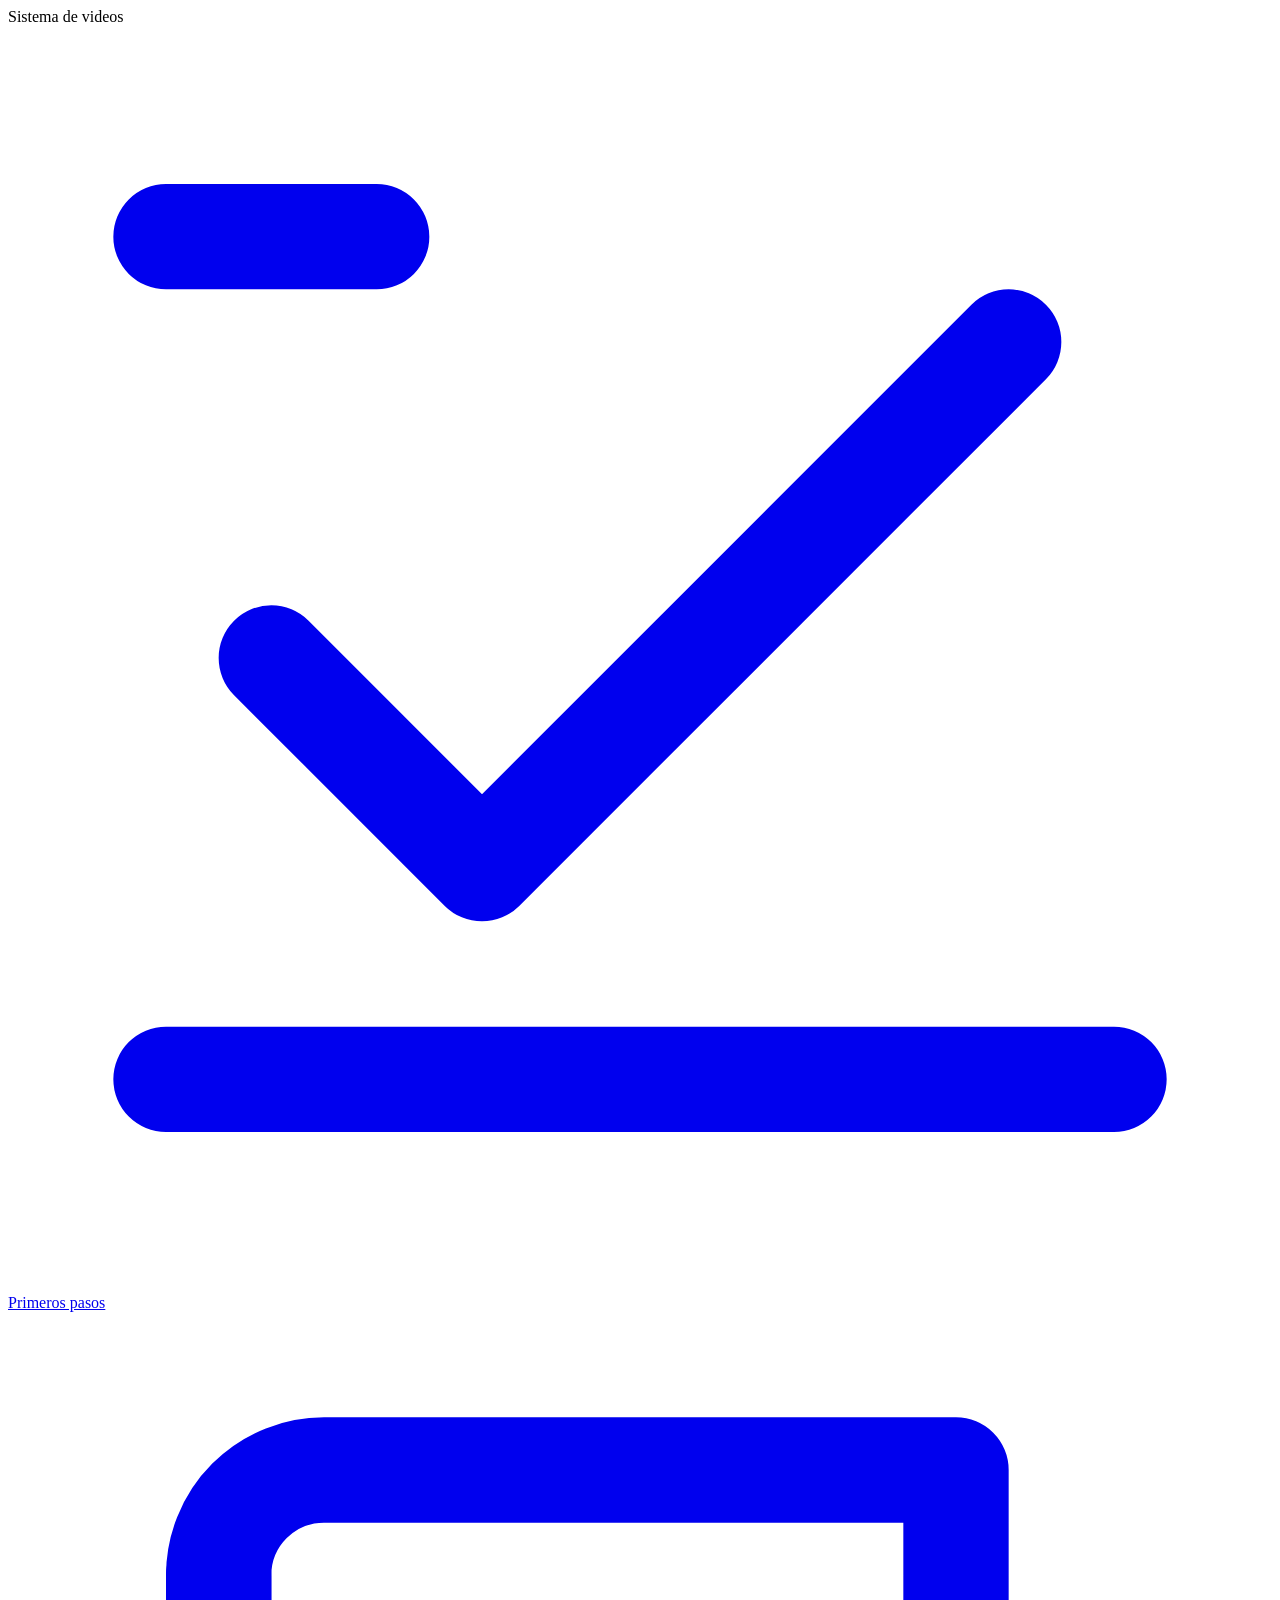
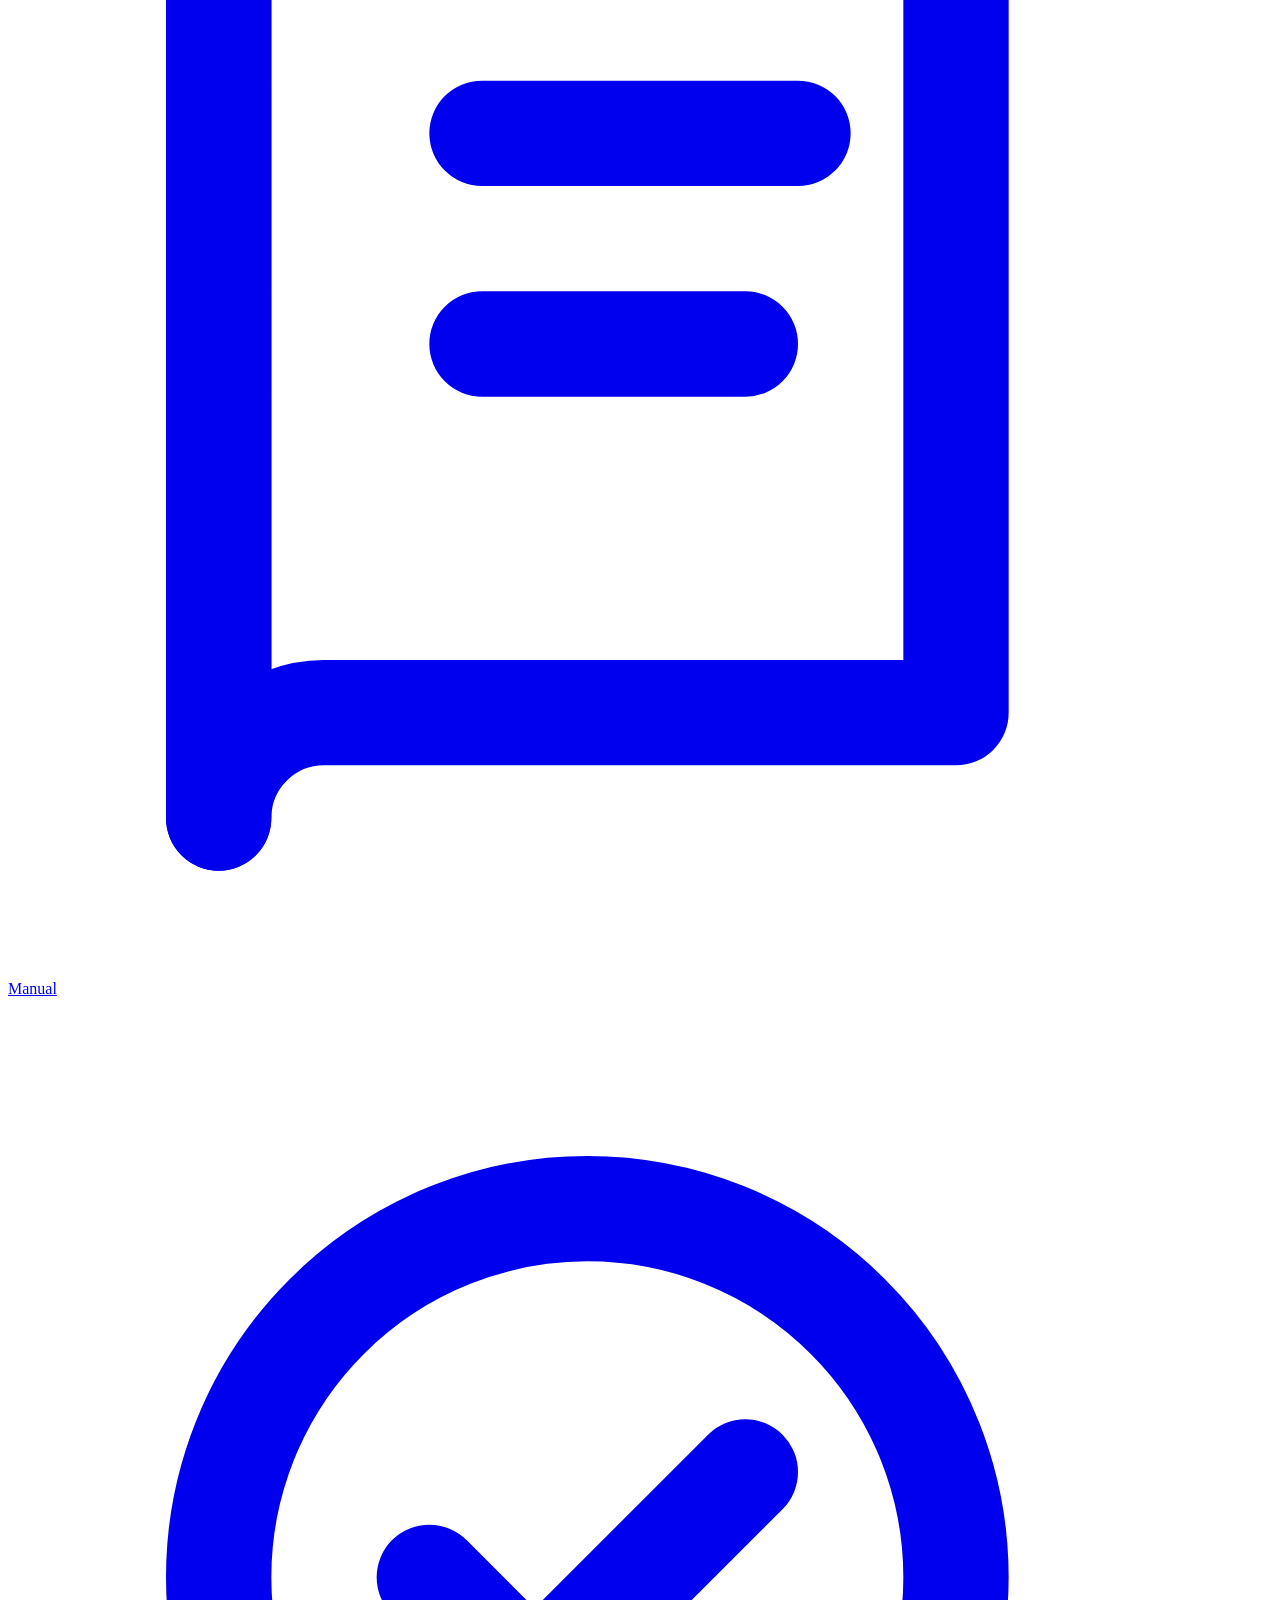
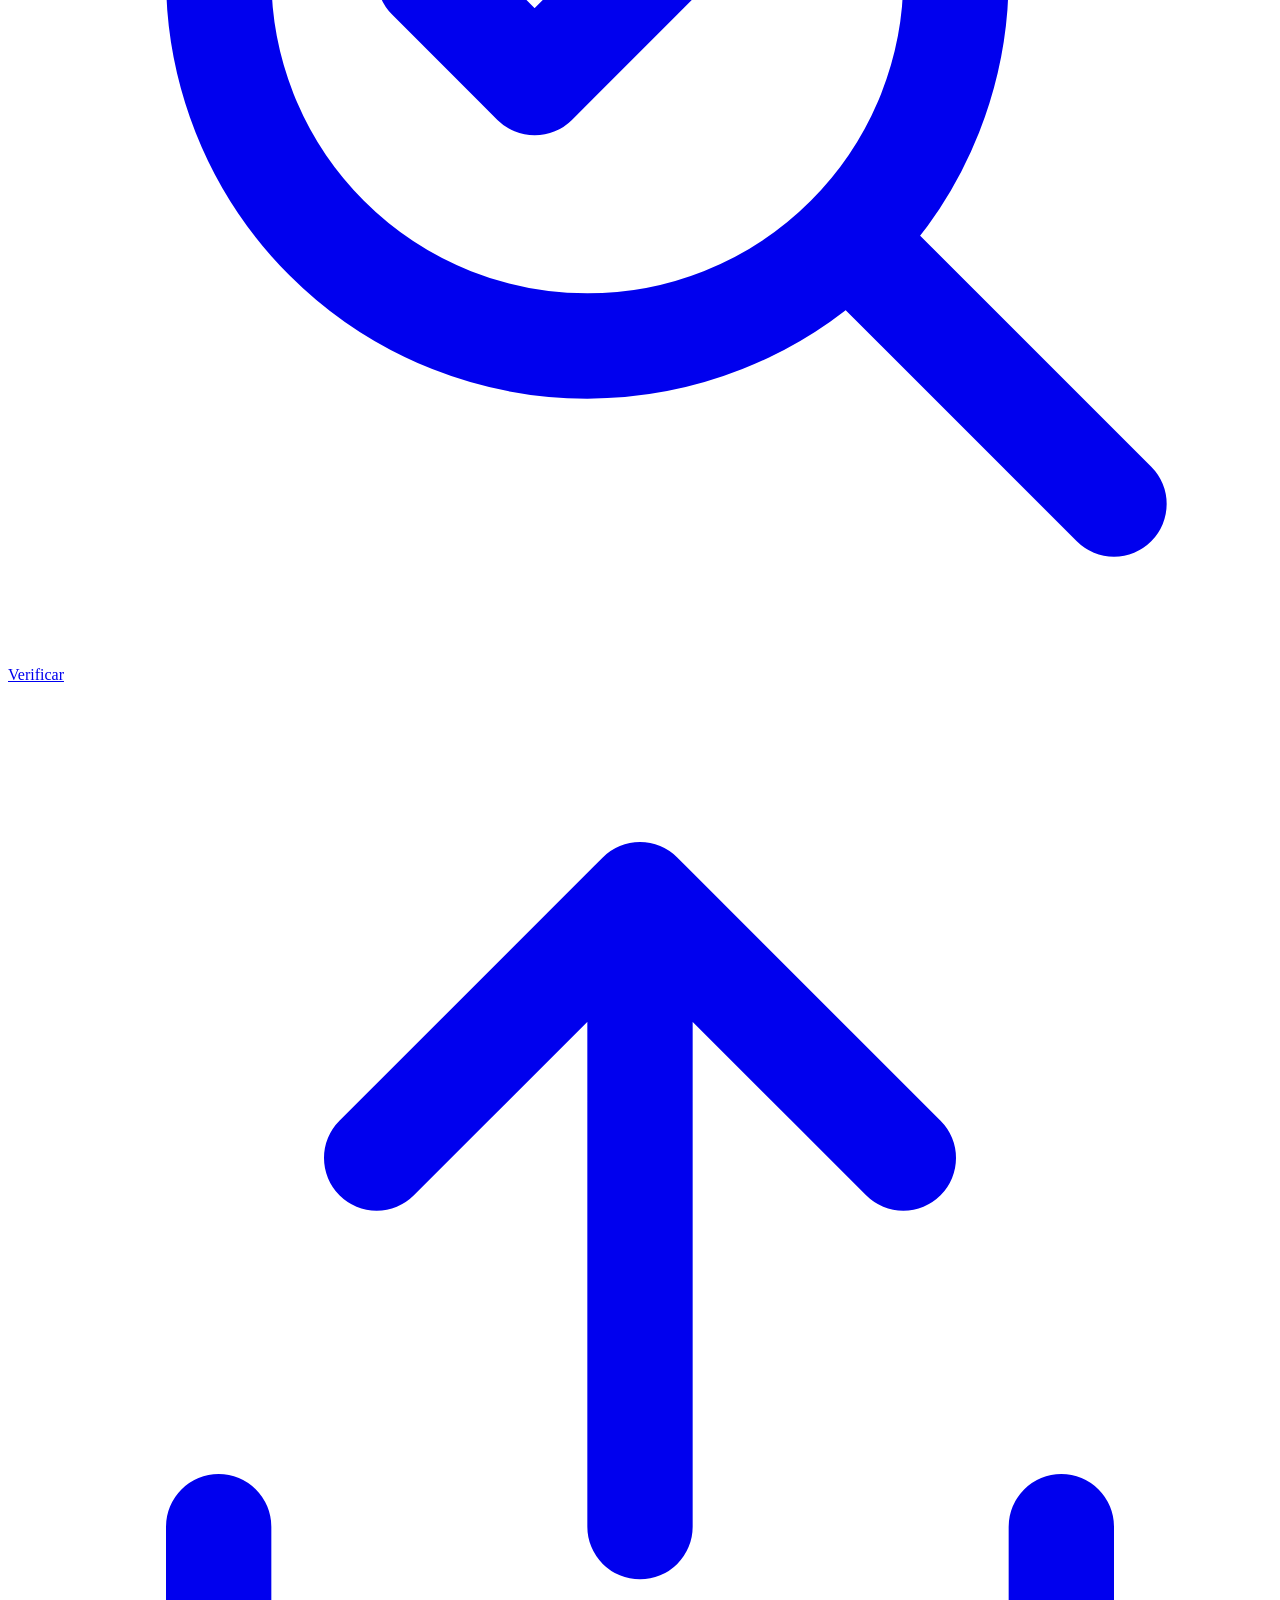
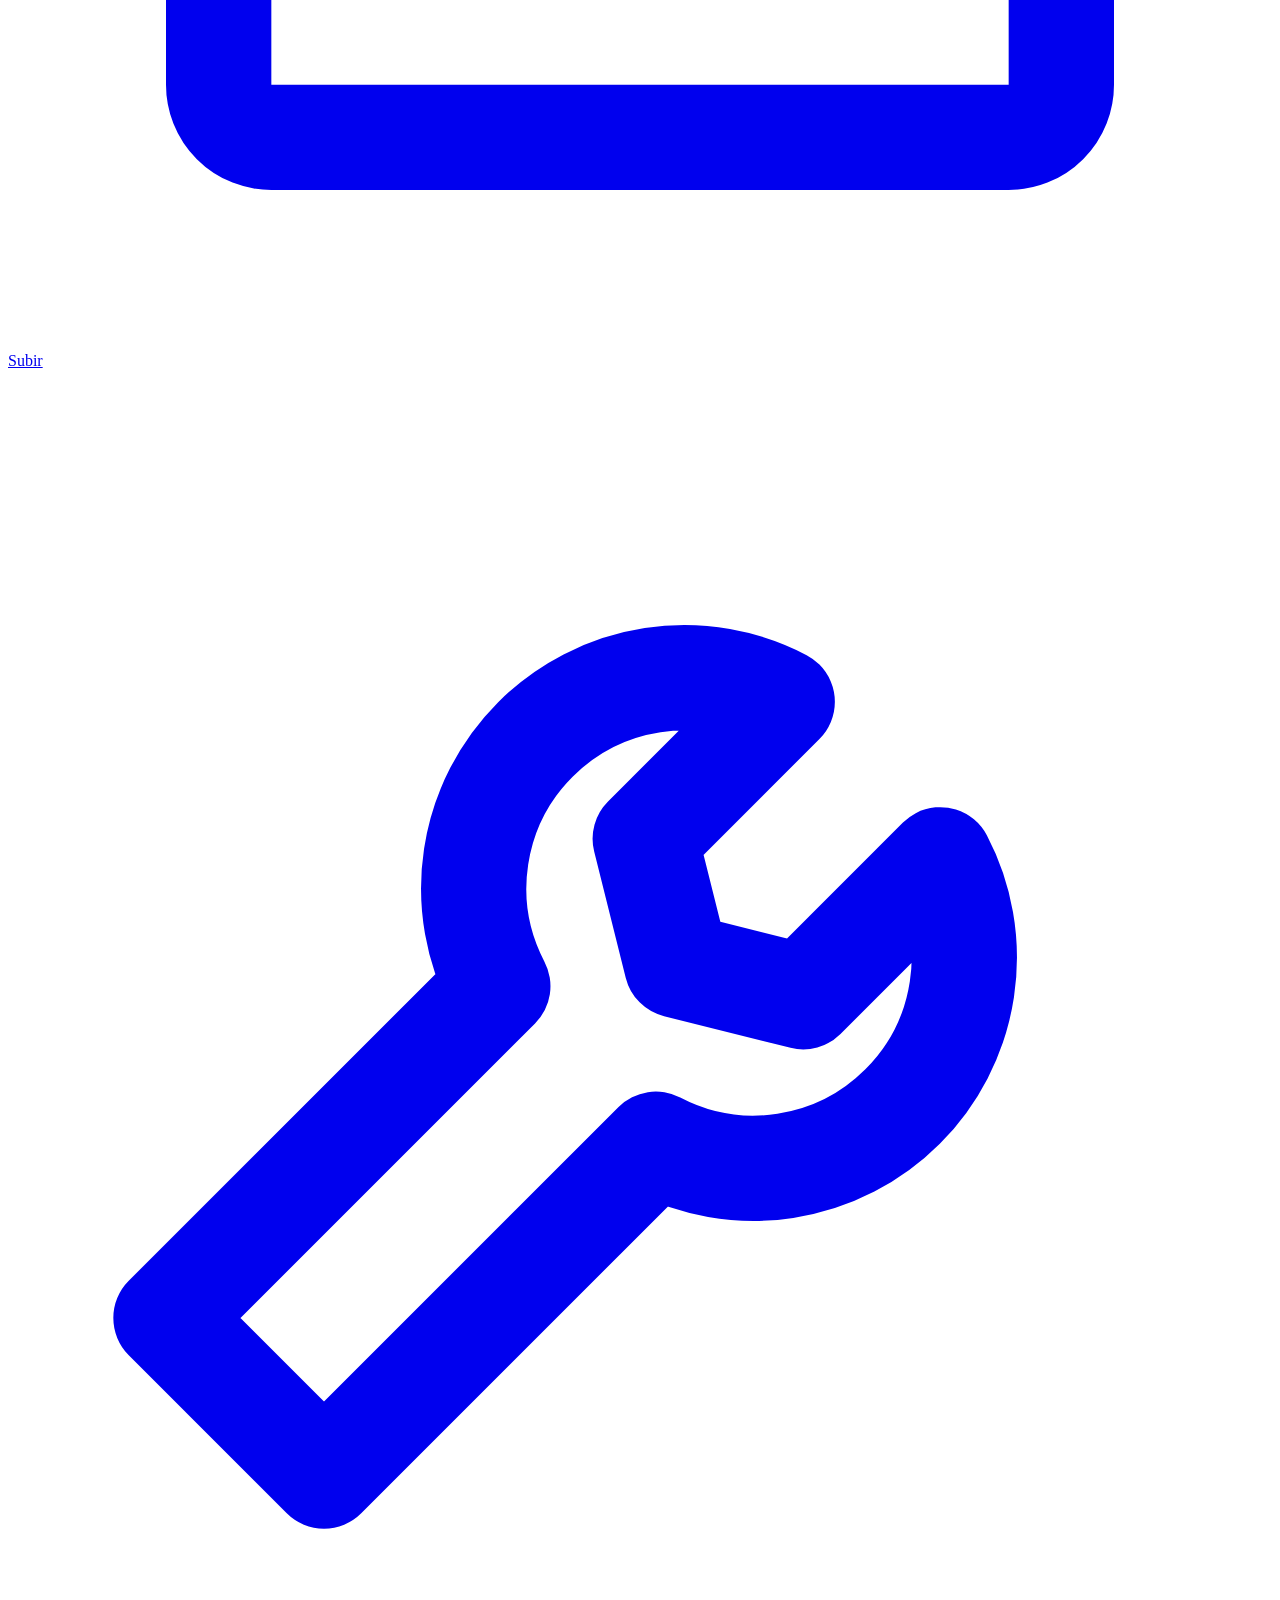
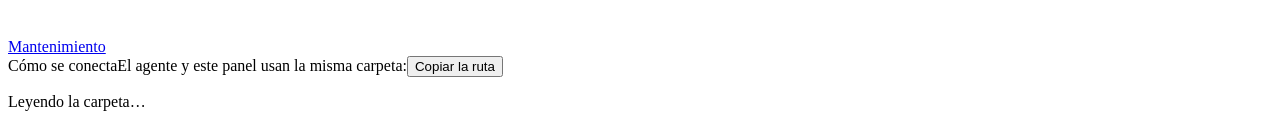
==== panel/index.html @ 500da56c "Sistema de videos con IA 0.4.0 Primera versión publicada en GitHub: panel local, marcas y módulos, R" ====
<!doctype html>
<html lang="es">
<head>
<meta charset="utf-8">
<meta name="viewport" content="width=device-width, initial-scale=1">
<meta name="panel-token" content="{{TOKEN}}">
<title>Panel de videos</title>
<link rel="icon" href="data:image/svg+xml,%3Csvg xmlns='http://www.w3.org/2000/svg' viewBox='0 0 24 24'%3E%3Crect x='6' y='2' width='12' height='20' rx='3' fill='none' stroke='%232E4FE0' stroke-width='2.5'/%3E%3Ccircle cx='14' cy='6' r='1.8' fill='%23D93A3F'/%3E%3C/svg%3E">
<link rel="stylesheet" href="/panel.css">
</head>
<body>
<div class="aviso" id="aviso" role="status" hidden></div>
<div class="app">
  <aside class="lateral">
    <div class="logo-app"><span class="marco" aria-hidden="true"></span>Sistema de videos</div>
    <nav class="nav" aria-label="Secciones">
      <a href="#inicio" data-vista="inicio"><svg viewBox="0 0 24 24" fill="none" stroke="currentColor" stroke-width="2" stroke-linecap="round" stroke-linejoin="round" aria-hidden="true"><path d="M5 12l4 4L19 6"/><path d="M3 4h4M3 20h18"/></svg>Primeros pasos<span class="cuenta" id="cuenta-pasos" hidden></span></a>
      <a href="#manual" data-vista="manual"><svg viewBox="0 0 24 24" fill="none" stroke="currentColor" stroke-width="2" stroke-linecap="round" stroke-linejoin="round" aria-hidden="true"><path d="M4 5a2 2 0 0 1 2-2h12v16H6a2 2 0 0 0-2 2z"/><path d="M4 21V5M9 8h6M9 12h5"/></svg>Manual</a>
      <a href="#verificar" data-vista="verificar"><svg viewBox="0 0 24 24" fill="none" stroke="currentColor" stroke-width="2" stroke-linecap="round" stroke-linejoin="round" aria-hidden="true"><circle cx="11" cy="11" r="7"/><path d="M8 11l2 2 4-4M21 21l-5-5"/></svg>Verificar</a>
      <a href="#subir" data-vista="subir"><svg viewBox="0 0 24 24" fill="none" stroke="currentColor" stroke-width="2" stroke-linecap="round" stroke-linejoin="round" aria-hidden="true"><path d="M12 16V4M7 9l5-5 5 5"/><path d="M4 16v3a1 1 0 0 0 1 1h14a1 1 0 0 0 1-1v-3"/></svg>Subir<span class="cuenta" id="cuenta-bandeja" hidden></span></a>
      <a href="#mantenimiento" data-vista="mantenimiento"><svg viewBox="0 0 24 24" fill="none" stroke="currentColor" stroke-width="2" stroke-linecap="round" stroke-linejoin="round" aria-hidden="true"><path d="M14.7 6.3a4 4 0 0 0-5.4 5.4L3 18l3 3 6.3-6.3a4 4 0 0 0 5.4-5.4l-2.6 2.6-2.4-.6-.6-2.4z"/></svg>Mantenimiento</a>
    </nav>
    <div class="pie">
      <div class="conexion"><span class="eyebrow">Cómo se conecta</span><span class="muted">El agente y este panel usan la misma carpeta:</span><span class="mono" id="ruta-sistema" style="overflow-wrap:anywhere"></span><button class="enlace" type="button" data-copiar-ruta="1" style="align-self:flex-start">Copiar la ruta</button></div>
    </div>
  </aside>

  <div class="principal">
    <header class="barra">
      <div id="zona-marca"></div>
      <div style="display:flex;gap:8px;align-items:center;flex-wrap:wrap">
        <span class="chip-version" id="chip-version"></span>
        <a class="chip-nueva" id="chip-nueva" href="#mantenimiento" hidden></a>
      </div>
    </header>
    <main class="vista" id="vista"><p class="muted">Leyendo la carpeta…</p></main>
  </div>
</div>
<div id="capas"></div>
<script src="/panel.js"></script>
</body>
</html>
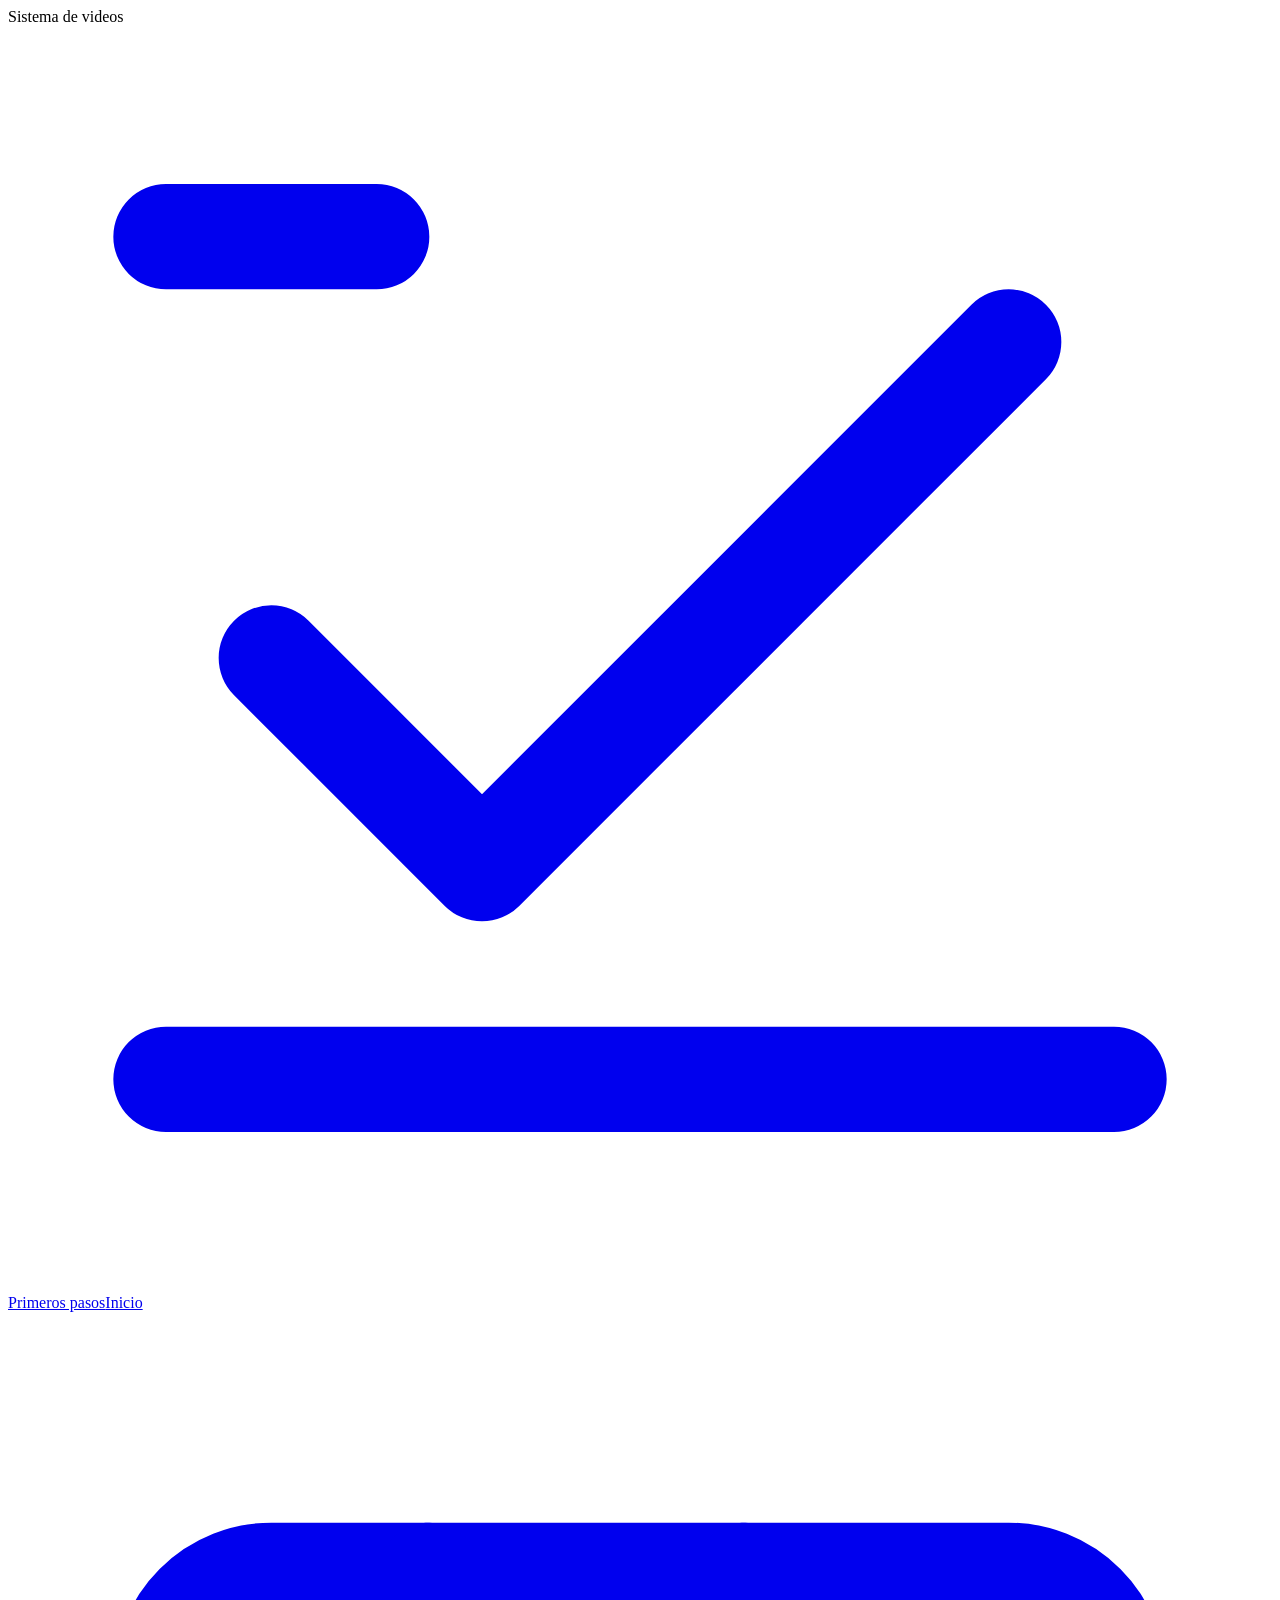
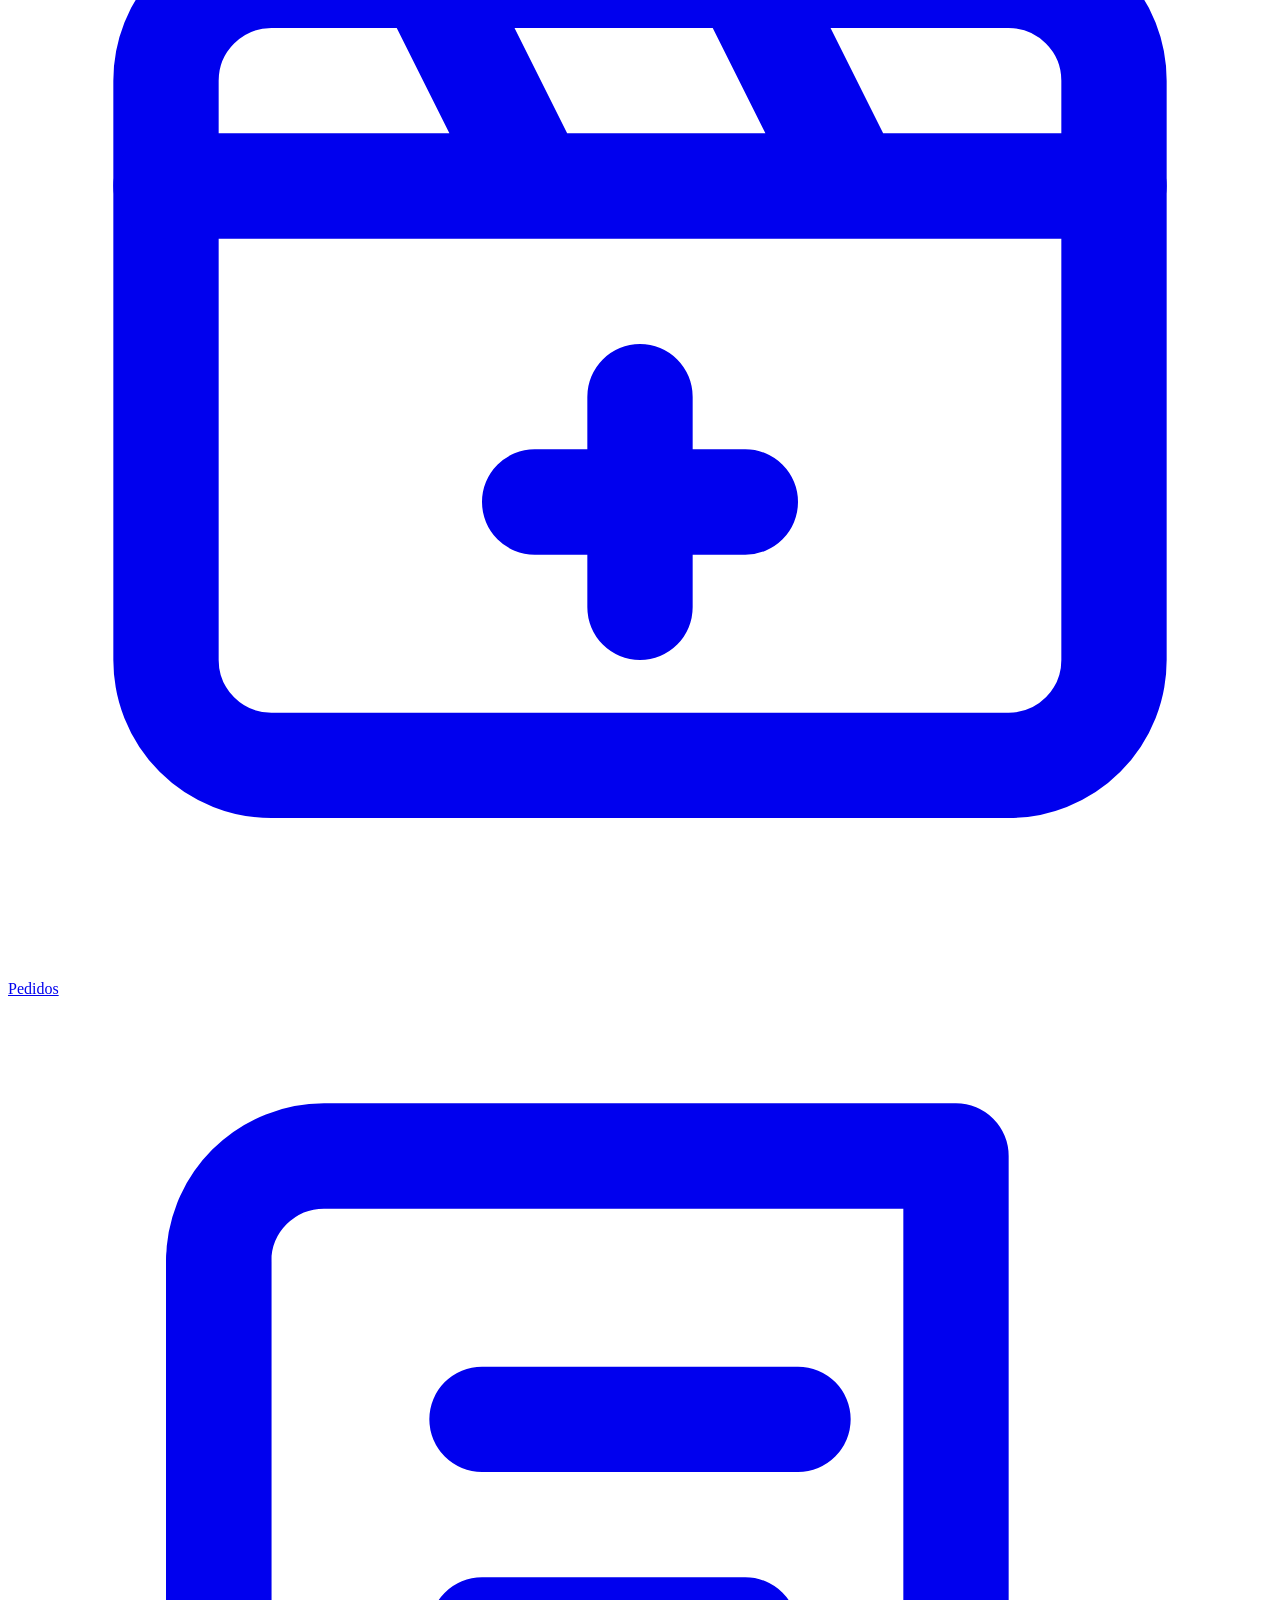
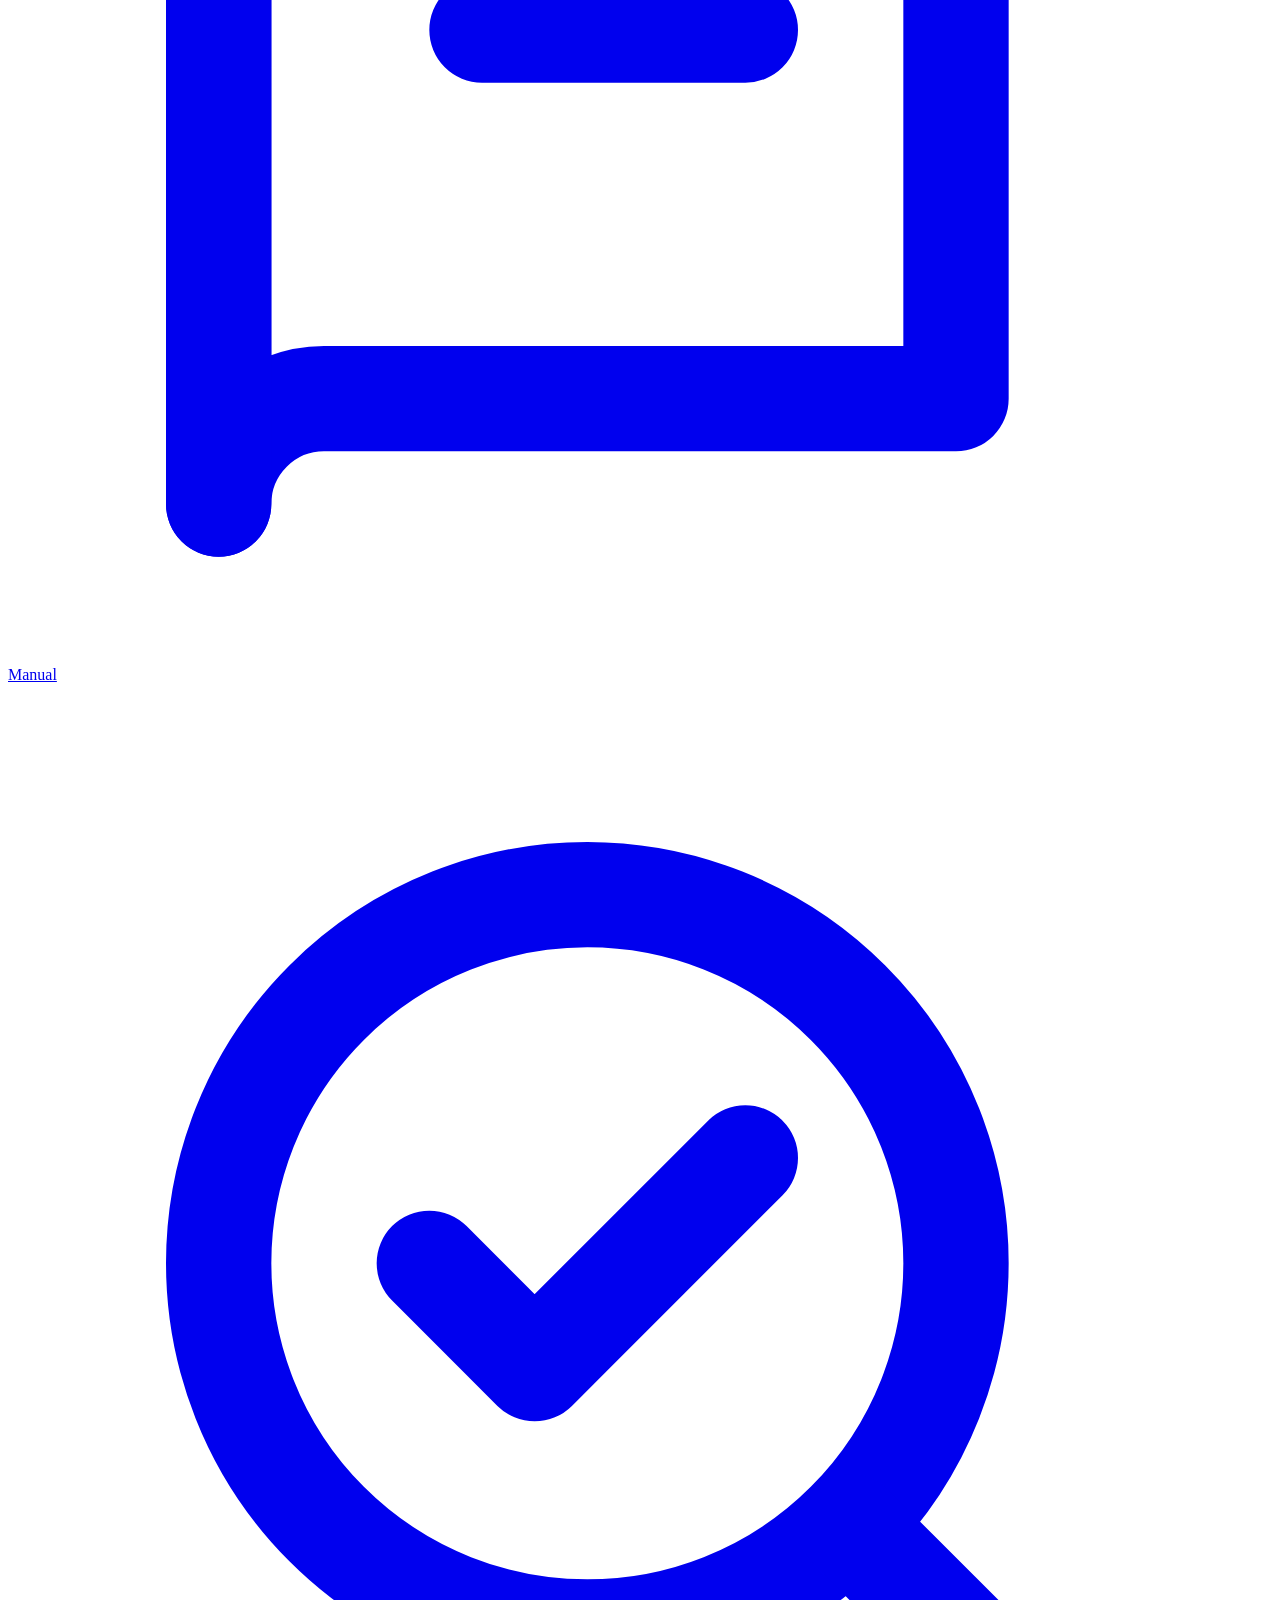
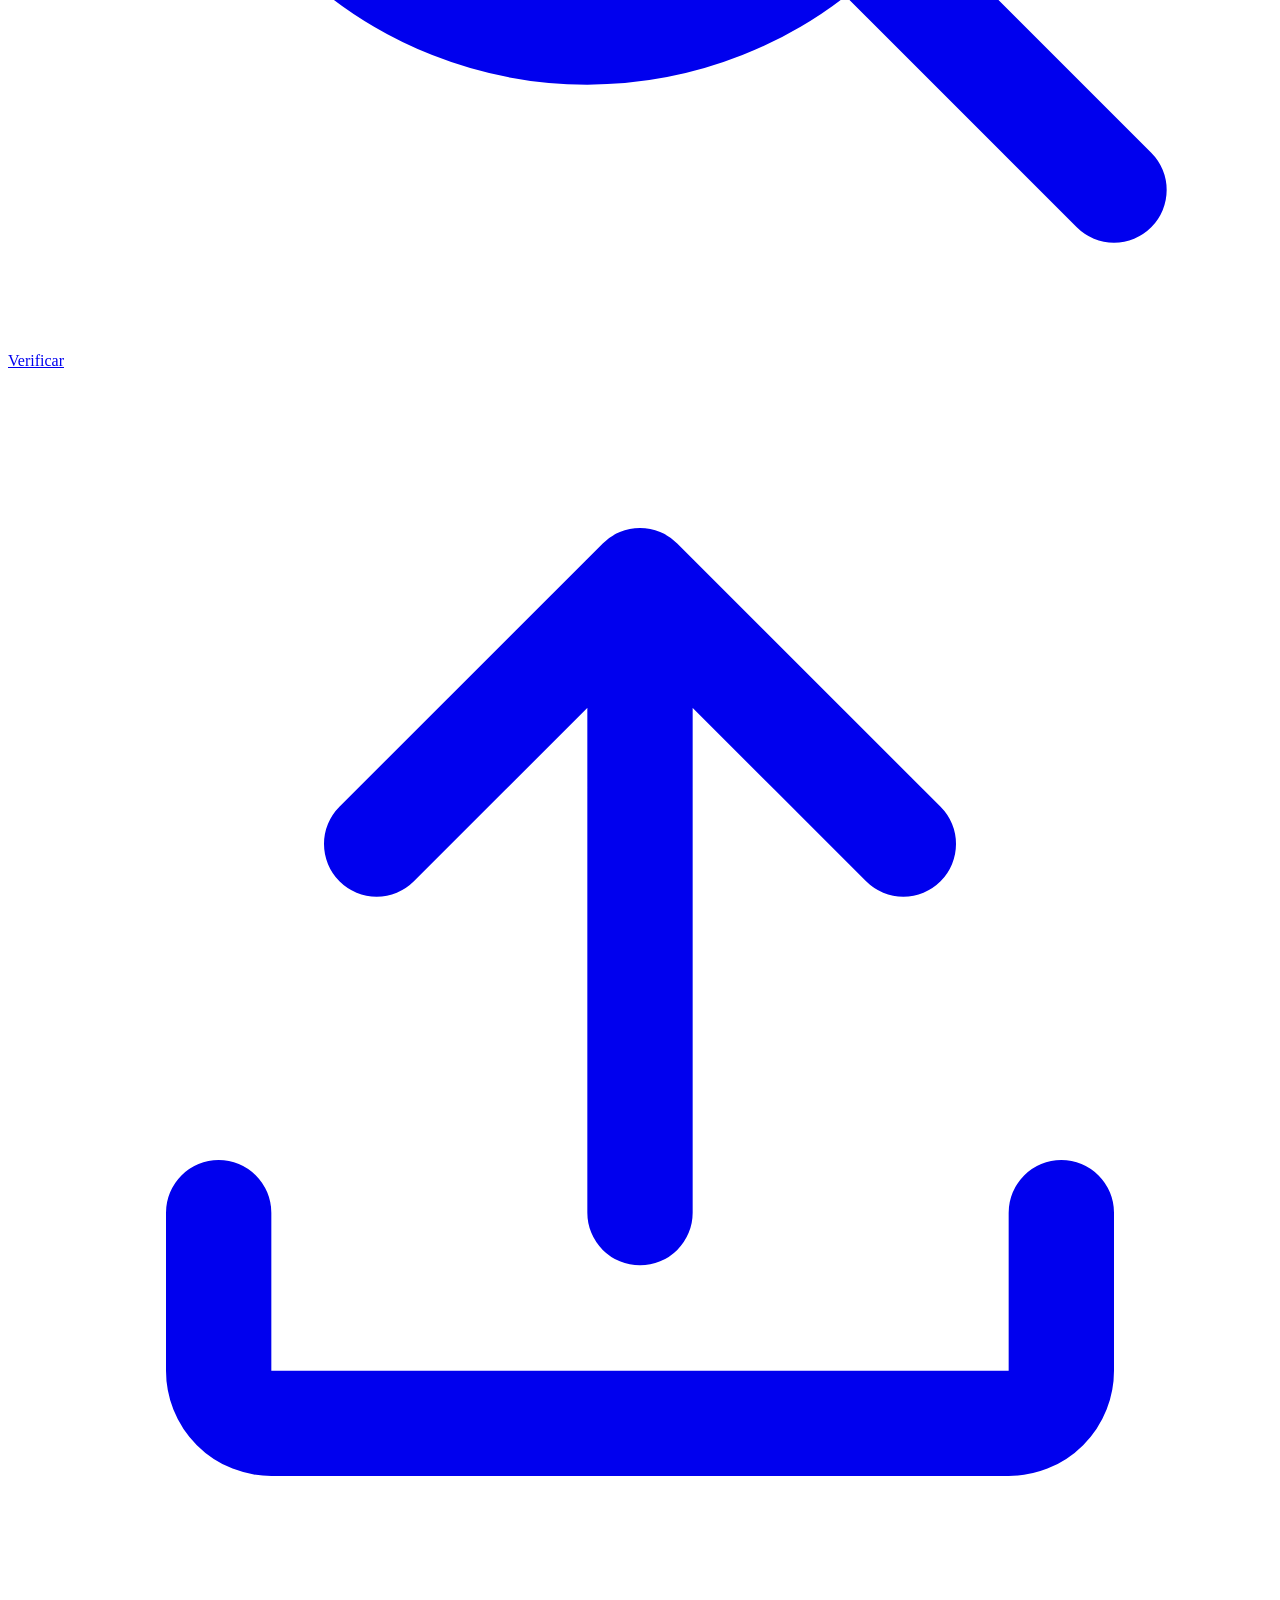
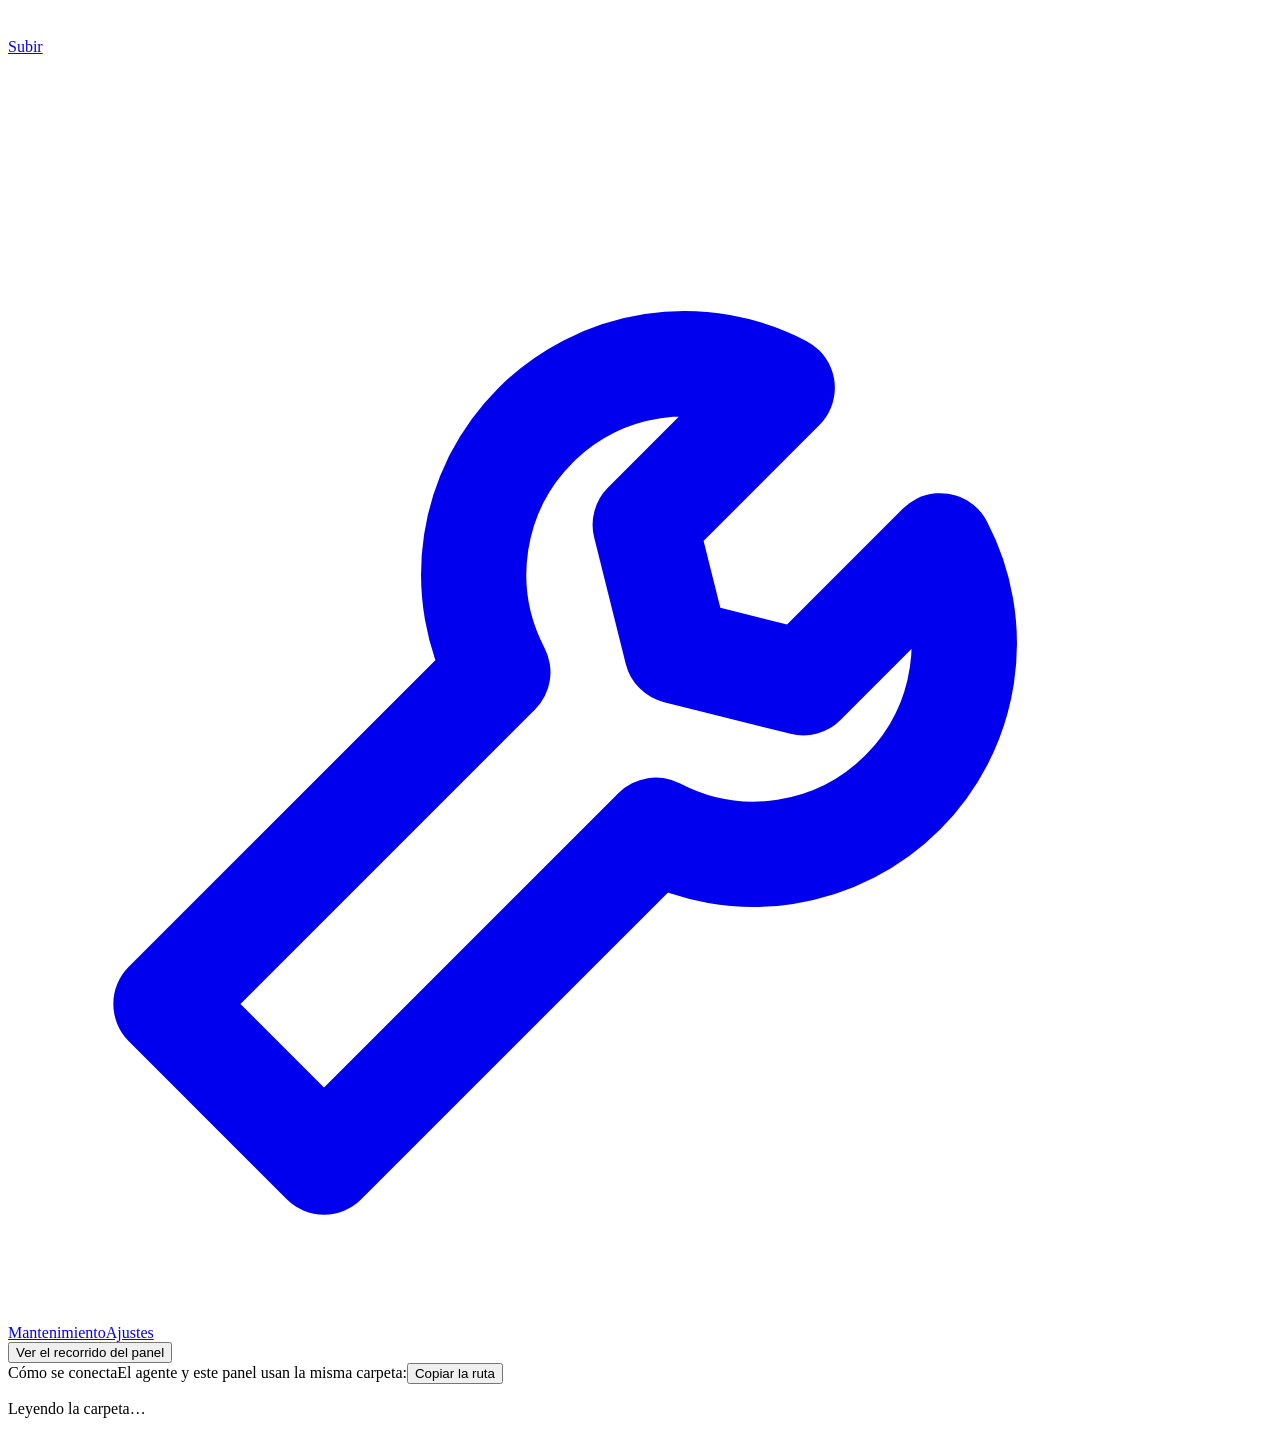
==== commit 56e39fd8: "Sistema de videos con IA 0.5.0 Pedidos de video desde el panel o conversando, que el agente siempre " ====
--- a/panel/index.html
+++ b/panel/index.html
@@ -14,13 +14,15 @@
   <aside class="lateral">
     <div class="logo-app"><span class="marco" aria-hidden="true"></span>Sistema de videos</div>
     <nav class="nav" aria-label="Secciones">
-      <a href="#inicio" data-vista="inicio"><svg viewBox="0 0 24 24" fill="none" stroke="currentColor" stroke-width="2" stroke-linecap="round" stroke-linejoin="round" aria-hidden="true"><path d="M5 12l4 4L19 6"/><path d="M3 4h4M3 20h18"/></svg>Primeros pasos<span class="cuenta" id="cuenta-pasos" hidden></span></a>
+      <a href="#inicio" data-vista="inicio"><svg viewBox="0 0 24 24" fill="none" stroke="currentColor" stroke-width="2" stroke-linecap="round" stroke-linejoin="round" aria-hidden="true"><path d="M5 12l4 4L19 6"/><path d="M3 4h4M3 20h18"/></svg><span class="et-larga">Primeros pasos</span><span class="et-corta">Inicio</span><span class="cuenta" id="cuenta-pasos" hidden></span></a>
+      <a href="#pedidos" data-vista="pedidos"><svg viewBox="0 0 24 24" fill="none" stroke="currentColor" stroke-width="2" stroke-linecap="round" stroke-linejoin="round" aria-hidden="true"><rect x="3" y="5" width="18" height="15" rx="2"/><path d="M3 9h18M8 5l2 4M14 5l2 4M12 13v4M10 15h4"/></svg>Pedidos<span class="cuenta" id="cuenta-pedidos" hidden></span></a>
       <a href="#manual" data-vista="manual"><svg viewBox="0 0 24 24" fill="none" stroke="currentColor" stroke-width="2" stroke-linecap="round" stroke-linejoin="round" aria-hidden="true"><path d="M4 5a2 2 0 0 1 2-2h12v16H6a2 2 0 0 0-2 2z"/><path d="M4 21V5M9 8h6M9 12h5"/></svg>Manual</a>
       <a href="#verificar" data-vista="verificar"><svg viewBox="0 0 24 24" fill="none" stroke="currentColor" stroke-width="2" stroke-linecap="round" stroke-linejoin="round" aria-hidden="true"><circle cx="11" cy="11" r="7"/><path d="M8 11l2 2 4-4M21 21l-5-5"/></svg>Verificar</a>
       <a href="#subir" data-vista="subir"><svg viewBox="0 0 24 24" fill="none" stroke="currentColor" stroke-width="2" stroke-linecap="round" stroke-linejoin="round" aria-hidden="true"><path d="M12 16V4M7 9l5-5 5 5"/><path d="M4 16v3a1 1 0 0 0 1 1h14a1 1 0 0 0 1-1v-3"/></svg>Subir<span class="cuenta" id="cuenta-bandeja" hidden></span></a>
-      <a href="#mantenimiento" data-vista="mantenimiento"><svg viewBox="0 0 24 24" fill="none" stroke="currentColor" stroke-width="2" stroke-linecap="round" stroke-linejoin="round" aria-hidden="true"><path d="M14.7 6.3a4 4 0 0 0-5.4 5.4L3 18l3 3 6.3-6.3a4 4 0 0 0 5.4-5.4l-2.6 2.6-2.4-.6-.6-2.4z"/></svg>Mantenimiento</a>
+      <a href="#mantenimiento" data-vista="mantenimiento"><svg viewBox="0 0 24 24" fill="none" stroke="currentColor" stroke-width="2" stroke-linecap="round" stroke-linejoin="round" aria-hidden="true"><path d="M14.7 6.3a4 4 0 0 0-5.4 5.4L3 18l3 3 6.3-6.3a4 4 0 0 0 5.4-5.4l-2.6 2.6-2.4-.6-.6-2.4z"/></svg><span class="et-larga">Mantenimiento</span><span class="et-corta">Ajustes</span></a>
     </nav>
     <div class="pie">
+      <button class="btn btn-chico" type="button" data-touriniciar="1">Ver el recorrido del panel</button>
       <div class="conexion"><span class="eyebrow">Cómo se conecta</span><span class="muted">El agente y este panel usan la misma carpeta:</span><span class="mono" id="ruta-sistema" style="overflow-wrap:anywhere"></span><button class="enlace" type="button" data-copiar-ruta="1" style="align-self:flex-start">Copiar la ruta</button></div>
     </div>
   </aside>
@@ -29,6 +31,7 @@
     <header class="barra">
       <div id="zona-marca"></div>
       <div style="display:flex;gap:8px;align-items:center;flex-wrap:wrap">
+        <button type="button" class="chip-sig" id="chip-sig" hidden></button>
         <span class="chip-version" id="chip-version"></span>
         <a class="chip-nueva" id="chip-nueva" href="#mantenimiento" hidden></a>
       </div>
@@ -37,6 +40,7 @@
   </div>
 </div>
 <div id="capas"></div>
+<div id="tour"></div>
 <script src="/panel.js"></script>
 </body>
 </html>
